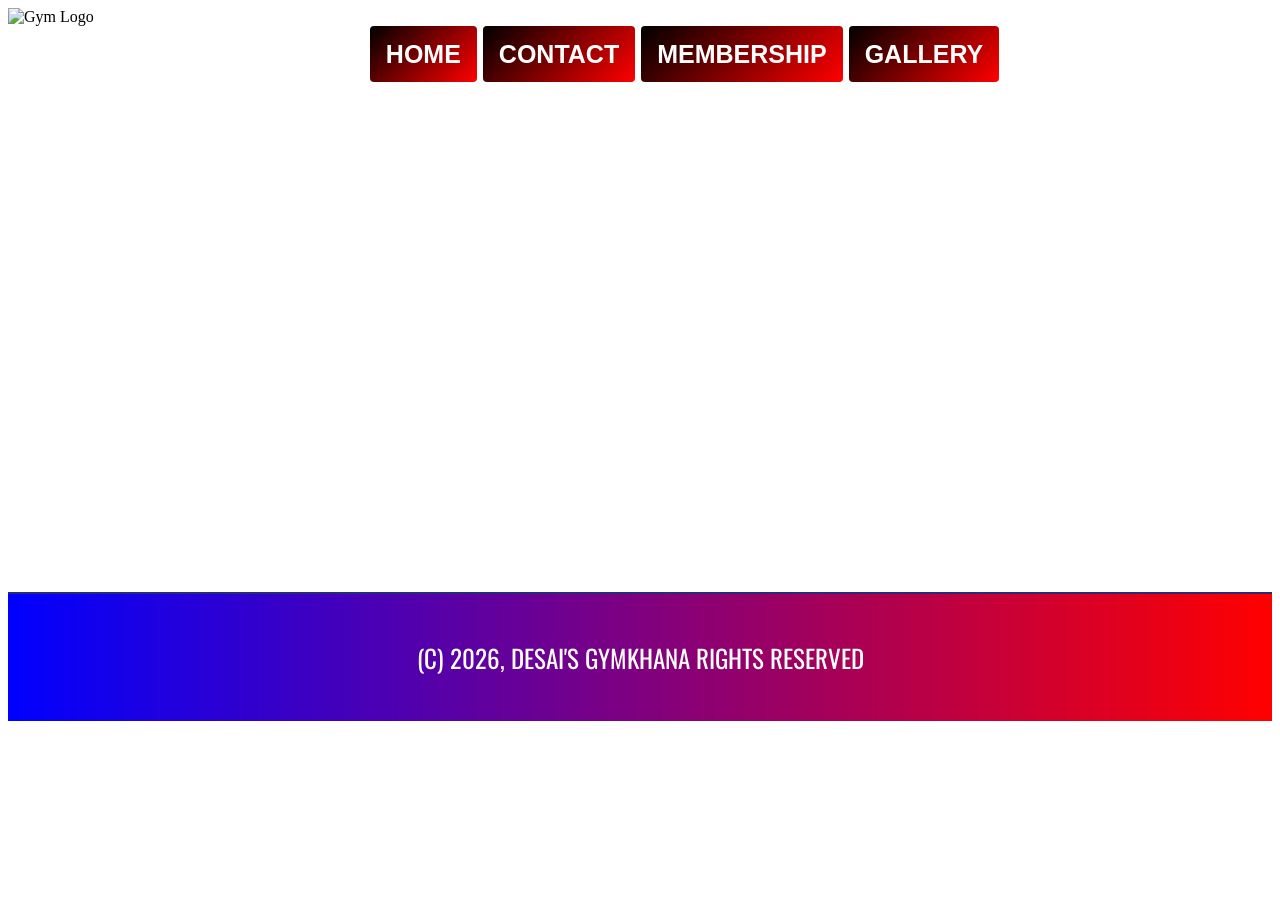
==== index.html @ 45262e47 "Some trialling and testing for the home page" ====
<!DOCTYPE html>
<!--language used within the website-->
<!--website is for those who can primarily speak english-->
<html lang='en'>
    <head>
        <title>HOME Page</title> <!--webpage title-->
        <link rel="stylesheet" href="CSS/stylistic.css">
        <link rel="preconnect" href="https://fonts.googleapis.com">
        <link rel="preconnect" href="https://fonts.gstatic.com" crossorigin>
        <link href="https://fonts.googleapis.com/css2?family=Oswald:wght@200..700&display=swap" rel="stylesheet">
        <!--embedded code link for the web pages main font: Oswald-->
        <!--taken from google fonts-->
    </head>
    <!--body starts here-->
    <body id="homepage">
    
        <header>
            <img id="gymlogo" src="images/gymlogo2.png" alt="Gym Logo">
            <!--The main company/website logo, only to be displayed on the home page-->
             <!--The header links of the website, will be displayed on top center of the website-->
            <nav id="headerlinks">
                <ul class="nav-li">
                    <li><strong><a href="index.html">HOME</a></strong></li>
                    <li><strong><a href="contact.html">CONTACT </a></strong></li>
                    <li><strong><a href="membership.html">MEMBERSHIP</a></strong></li>
                    <li><strong><a href="gallery.html">GALLERY</a></strong></li>
                </ul>
            </nav>
         </header>

        <h1><strong>WELCOME TO OUR GYMKHANA</strong></h1>
        <!--header to welcome the user in on working -->

            <h2 id="h2paragraph">"Nothing Is Real If You Don't Believe In Who You Are" - Rocky Balboa</h2>
        <!--This description will be used to entice the user to go through the website.-->

        <footer>
            <p>(C) 2026, DESAI'S GYMKHANA RIGHTS RESERVED</p>
        </footer>
        <!--Here is where the relevant implication of intellectual property will be relevant-->
    </body>
</html> 
    <!--this signals the end of the html programme-->
---- CSS/stylistic.css ----
#homepage{
    background-image: url('../images/pexels-cottonbro-7690454.jpg');
    background-size: cover;
    background-position: center;
    background-repeat: no-repeat;
    background-attachment: fixed;}

footer{
    width: 100%;
    margin: 0;
    background: linear-gradient(to right, #0000ff, #ff0000);
    font-family: 'Oswald', sans-serif;
    border-top: 2px solid #272c76;
    color: white;
    font-size: 25px;
    padding: 20px 0;
    text-align: center;}

#gymlogo{
    width: 400px; 
    height: auto;}

#headerlinks{
    color: white;
    float: right;
    font-family: 'Oswald', sans-serif;
    font-size: 25px;
    padding-left: 20px;
    padding-right: 20px; 
    text-align: center;
    margin-right: 20%}

nav li a{
    color: white;
    font-family: sans-serif;
    padding: 14px 16px;
    text-decoration: none;
    background: linear-gradient(135deg, #000000, #ff0000); 
    border-radius: 4px;}
    
nav li {
    display:inline-block;}

.nav-li a:hover{
    background: white;
    background-clip: text;
    -webkit-background-clip: text;
    -webkit-text-fill-color: transparent;
    color: transparent;
    text-decoration: underline}

h1{ 
    color:white;
    font-family: 'Oswald', sans-serif;
    font-size: 60px;
    margin-bottom: 70px;
    text-align: center;}

#h2paragraph{
    color: white;
    font-family: 'Oswald', sanserif;
    font-size: 50px;
    margin-top: 200px;
    margin-bottom: auto;
    text-align: center;}

#membershippage{
  margin: 0;
  min-height: 100vh;
  background: linear-gradient(
    135deg, #111a2e 0%,#2c4366 25%, #aa192d 60%, #f4a88f 100%);
  background-attachment: fixed;}

#gallerypage{
  margin: 0;
  min-height: 100vh;
  background: linear-gradient(
    135deg, #111a2e 0%,#2c4366 25%, #aa192d 60%, #f4a88f 100% );
  background-attachment: fixed;}

#contactpage{
  background-attachment: fixed; /* so that the wallpaper is covering the entire screen */
  background: linear-gradient(135deg, #111a2e 0%,#2c4366 25%, #aa192d 60%, #f4a88f 100% );
  margin: 0;
  min-height: 100vh; /* so that the color gradient doesn't get cut off or repeat itself*/}

#galleryheader{
    color: white;
    font-family:'Oswald', sans-serif;
    font-size: 50px;
    text-align: right;}

#gallery_photos{
    color: white;
    font-size: 40px;
    margin-left: 10px;
    margin-right: 10px;
    padding-top: 20px;
    text-align: center;}

.gallery-thumb {
    width: 250px;       
    height: 200px;      
    object-fit: cover;  
    border-radius: 10px; 
    cursor: pointer;
    transition: transform 0.2s ease;}

.gallery-thumb:hover {
    transform: scale(1.03)}

.contactheader1{
    color: white;
    font-family: 'Oswald'sans-serif;
    margin-bottom: 50px;
}
.contactheader2{
    color: white;
    font-family: 'Oswald'sans-serif;
    margin-bottom: 50px;
}
.contact-paragraph{
    color: white;  
    text-align: center;
    font-family: 'Oswald', sans-serif;
    font-weight: lighter;
    font-size: 30px;
}
.contact-paragraph2{
    color: white;
    font-family: 'Oswald', sans-serif;
    font-weight: lighter;
    font-size: 30px;
    margin-top: 30px;
    text-align: center;
}
.contact-paragraph3{
    color: white;
    font-family: 'Oswald', sans-serif serif;
    font-size: 30px;
    margin-top: 30px;
    text-align: center;
}
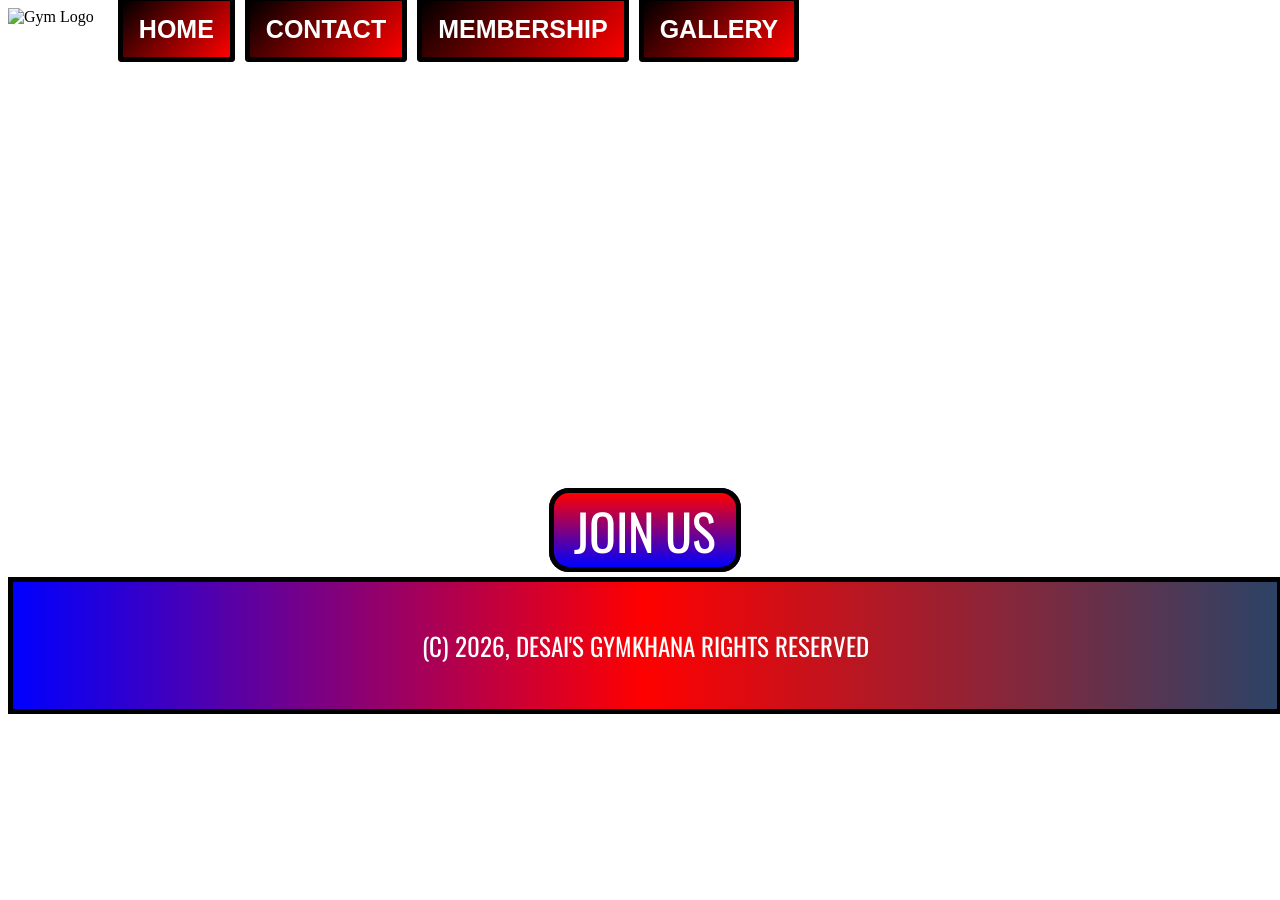
==== commit fe7e6e8b: "TESTIGN AND TRIALLING" ====
--- a/index.html
+++ b/index.html
@@ -34,6 +34,12 @@
             <h2 id="h2paragraph">"Nothing Is Real If You Don't Believe In Who You Are" - Rocky Balboa</h2>
         <!--This description will be used to entice the user to go through the website.-->
 
+        
+        <div id="contactlink">
+            <a href="https://docs.google.com/forms/d/e/1FAIpQLSfIaT9CjADHG_aiAExO3jBAOUi5Ly9XxLI6PgAB2r7ZdiwZIg/viewform" class="membership">JOIN US</a>
+        </div>
+        <!--contact link for the user if they would like to join the gym-->
+        <!--the link will send the user to the google form to sign up to the gym-->
         <footer>
             <p>(C) 2026, DESAI'S GYMKHANA RIGHTS RESERVED</p>
         </footer>
--- a/CSS/stylistic.css
+++ b/CSS/stylistic.css
@@ -8,13 +8,14 @@
 footer{
     width: 100%;
     margin: 0;
-    background: linear-gradient(to right, #0000ff, #ff0000);
+    background: linear-gradient(to right, #0000ff, #ff0000,#2c4366);
     font-family: 'Oswald', sans-serif;
     border-top: 2px solid #272c76;
     color: white;
     font-size: 25px;
     padding: 20px 0;
-    text-align: center;}
+    text-align: center;
+    border: 5px, solid, black}
 
 #gymlogo{
     width: 400px; 
@@ -25,8 +26,8 @@
     float: right;
     font-family: 'Oswald', sans-serif;
     font-size: 25px;
-    padding-left: 20px;
-    padding-right: 20px; 
+    padding-left: 40px;
+    padding-right: 40px; 
     text-align: center;
     margin-right: 20%}
 
@@ -36,7 +37,17 @@
     padding: 14px 16px;
     text-decoration: none;
     background: linear-gradient(135deg, #000000, #ff0000); 
-    border-radius: 4px;}
+    border-radius: 4px;
+    border: 5px, solid, black;
+    position: relative;
+    right: 180px}
+
+nav ul {
+    display: flex;
+    gap: 10px; 
+    list-style: none;
+    padding: 0;
+    margin: 0;}
     
 nav li {
     display:inline-block;}
@@ -49,6 +60,7 @@
     color: transparent;
     text-decoration: underline}
 
+
 h1{ 
     color:white;
     font-family: 'Oswald', sans-serif;
@@ -58,7 +70,7 @@
 
 #h2paragraph{
     color: white;
-    font-family: 'Oswald', sanserif;
+    font-family: 'Oswald', sans-serif;
     font-size: 50px;
     margin-top: 200px;
     margin-bottom: auto;
@@ -85,10 +97,14 @@
   min-height: 100vh; /* so that the color gradient doesn't get cut off or repeat itself*/}
 
 #galleryheader{
+    display: block;
+    clear: both;
+    width: 100%;
     color: white;
-    font-family:'Oswald', sans-serif;
-    font-size: 50px;
-    text-align: right;}
+    font-family: 'Oswald',sans-serif;
+    margin-top: 80px;
+    margin-bottom: 80px;
+    text-align: center;}
 
 #gallery_photos{
     color: white;
@@ -96,37 +112,29 @@
     margin-left: 10px;
     margin-right: 10px;
     padding-top: 20px;
-    text-align: center;}
+    text-align: center;
+}
 
 .gallery-thumb {
     width: 250px;       
     height: 200px;      
     object-fit: cover;  
     border-radius: 10px; 
+    border: 10px solid, black;
     cursor: pointer;
     transition: transform 0.2s ease;}
 
 .gallery-thumb:hover {
     transform: scale(1.03)}
 
-.contactheader1{
+.contactheader{
+    font-size: 80px;
     color: white;
-    font-family: 'Oswald'sans-serif;
-    margin-bottom: 50px;
-}
-.contactheader2{
-    color: white;
-    font-family: 'Oswald'sans-serif;
-    margin-bottom: 50px;
+    font-family: 'Oswald',sans-serif;
+    margin-bottom: 40px;
+    text-align: center;
 }
 .contact-paragraph{
-    color: white;  
-    text-align: center;
-    font-family: 'Oswald', sans-serif;
-    font-weight: lighter;
-    font-size: 30px;
-}
-.contact-paragraph2{
     color: white;
     font-family: 'Oswald', sans-serif;
     font-weight: lighter;
@@ -134,10 +142,26 @@
     margin-top: 30px;
     text-align: center;
 }
-.contact-paragraph3{
+
+#contactlink{
+    margin-right: 30px;
+    text-align: center;
+    text-decoration: none;
+}
+.membership{
+    border: 5px black solid;
+    background: linear-gradient(red, blue);
+    border-radius: 20px;
+    position: relative;
+    bottom: 10px;
+    left: 20px;
     color: white;
-    font-family: 'Oswald', sans-serif serif;
-    font-size: 30px;
-    margin-top: 30px;
-    text-align: center;
+    font-size: 50px;
+    padding-left: 20px;
+    padding-right: 20px;
+    text-decoration: none;
+    font-family: 'Oswald', sans-serif;
+}
+.membership:hover{
+    text-decoration: underline;
 }
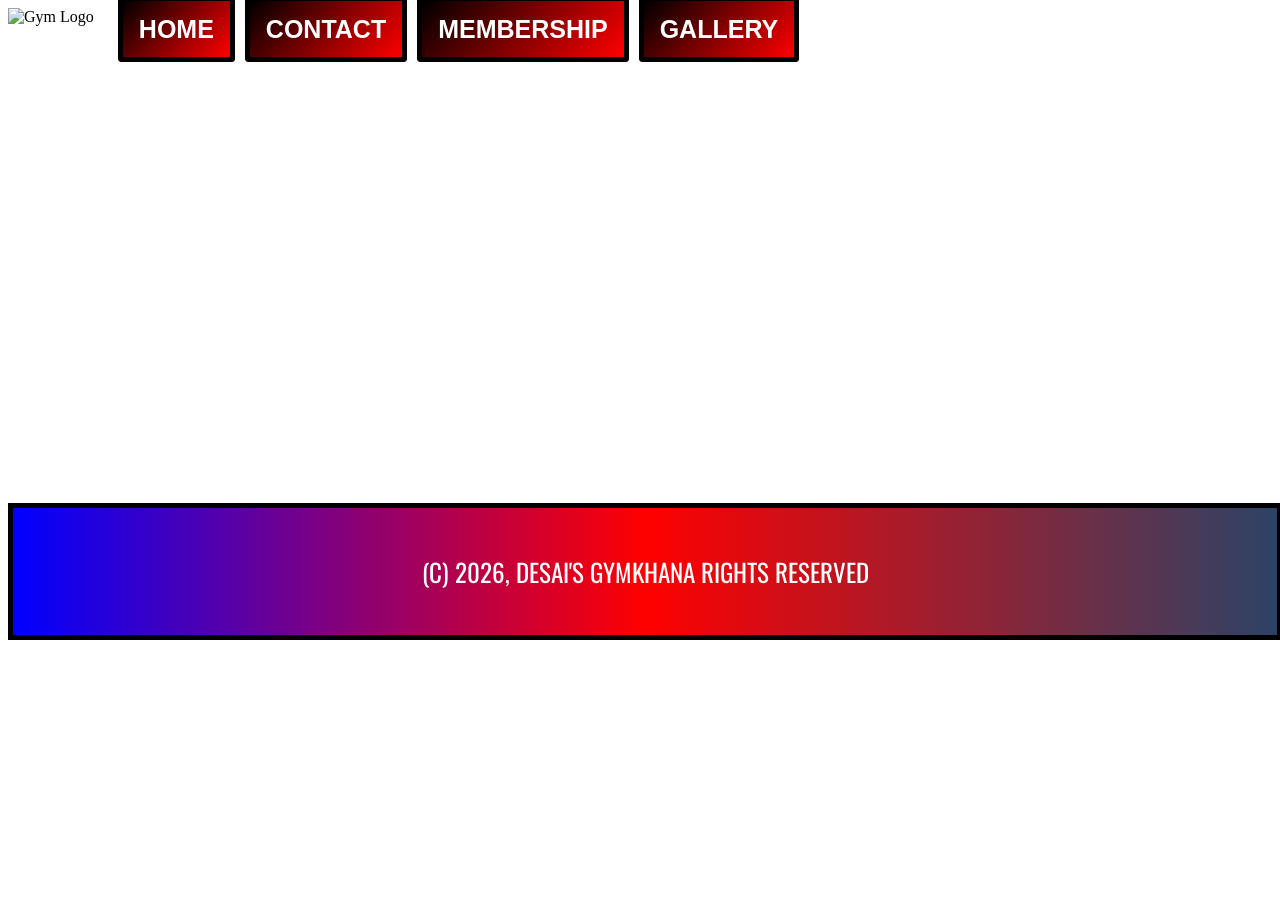
==== commit 54edaba9: "Testing and Trialing" ====
--- a/index.html
+++ b/index.html
@@ -34,10 +34,6 @@
             <h2 id="h2paragraph">"Nothing Is Real If You Don't Believe In Who You Are" - Rocky Balboa</h2>
         <!--This description will be used to entice the user to go through the website.-->
 
-        
-        <div id="contactlink">
-            <a href="https://docs.google.com/forms/d/e/1FAIpQLSfIaT9CjADHG_aiAExO3jBAOUi5Ly9XxLI6PgAB2r7ZdiwZIg/viewform" class="membership">JOIN US</a>
-        </div>
         <!--contact link for the user if they would like to join the gym-->
         <!--the link will send the user to the google form to sign up to the gym-->
         <footer>
--- a/CSS/stylistic.css
+++ b/CSS/stylistic.css
@@ -15,7 +15,8 @@
     font-size: 25px;
     padding: 20px 0;
     text-align: center;
-    border: 5px, solid, black}
+    border: 5px, solid, black;
+}
 
 #gymlogo{
     width: 400px; 
@@ -120,7 +121,7 @@
     height: 200px;      
     object-fit: cover;  
     border-radius: 10px; 
-    border: 10px solid, black;
+    border: 15px solid, blueviolet;
     cursor: pointer;
     transition: transform 0.2s ease;}
 
@@ -128,6 +129,9 @@
     transform: scale(1.03)}
 
 .contactheader{
+    display: block;
+    clear: both;
+    width: 100%;
     font-size: 80px;
     color: white;
     font-family: 'Oswald',sans-serif;
@@ -152,11 +156,10 @@
     border: 5px black solid;
     background: linear-gradient(red, blue);
     border-radius: 20px;
-    position: relative;
-    bottom: 10px;
-    left: 20px;
-    color: white;
-    font-size: 50px;
+    display: inline-block;
+    margin: 20px; 
+    color: white;
+    font-size: 100px;
     padding-left: 20px;
     padding-right: 20px;
     text-decoration: none;
@@ -164,4 +167,89 @@
 }
 .membership:hover{
     text-decoration: underline;
-}+}
+
+.galleryparagraph{
+    color: white;
+    font-family: 'Oswald', sans-serif;
+    font-weight: lighter;
+    font-size: 30px;
+    margin-top: 30px;
+    text-align: center;
+}
+.membershipheader{
+    display: block;
+    clear: both;
+    width: 100%;
+    font-size: 80px;
+    color: white;
+    font-family: 'Oswald',sans-serif;
+    margin-bottom: 40px;
+    text-align: center;
+}
+.membership-paragraph{
+    color: white;
+    font-family: 'Oswald', sans-serif;
+    font-weight: lighter;
+    font-size: 30px;
+    margin-top: 30px;
+    text-align: center;
+}
+
+.advancedheader{
+    border: 5px, solid, black;
+    font-size: 35px;
+    color: white;
+    font-family:'Oswald',sans-serif;
+    margin-bottom: 40px;
+    padding-left: 15px;
+    text-align: right;
+}
+.advanced-paragraph{
+    color: white;
+    font-family: 'Oswald',sans-serif;
+    font-weight: lighter;
+    font-size: 25px;
+    margin-top: 30px;
+    padding-left: 25px;
+    text-align:right;
+}
+.beginnerheader{
+    border: 5px, solid, white;
+    font-size: 35px;
+    color: white;
+    font-family:'Oswald',sans-serif;
+    margin-bottom: 40px;
+    padding-left: 15px;
+    text-align: left;
+}
+.beginner-paragraph{
+    color: white;
+    font-family: 'Oswald',sans-serif;
+    font-weight: lighter;
+    font-size: 25px;
+    margin-top: 30px;
+    padding-left: 25px;
+    text-align:left;
+}
+.intermediateheader{
+    border: 5px, solid, white;
+    font-size: 35px;
+    color: white;
+    font-family:'Oswald',sans-serif;
+    margin-bottom: 40px;
+    padding-left: 15px;
+    text-align: center;
+}
+.intermediate-paragraph{
+    color: white;
+    font-family: 'Oswald',sans-serif;
+    font-weight: lighter;
+    font-size: 25px;
+    margin-top: 30px;
+    padding-left: 25px;
+    text-align:center;
+}
+figcaption{
+    font-size: 10;
+}
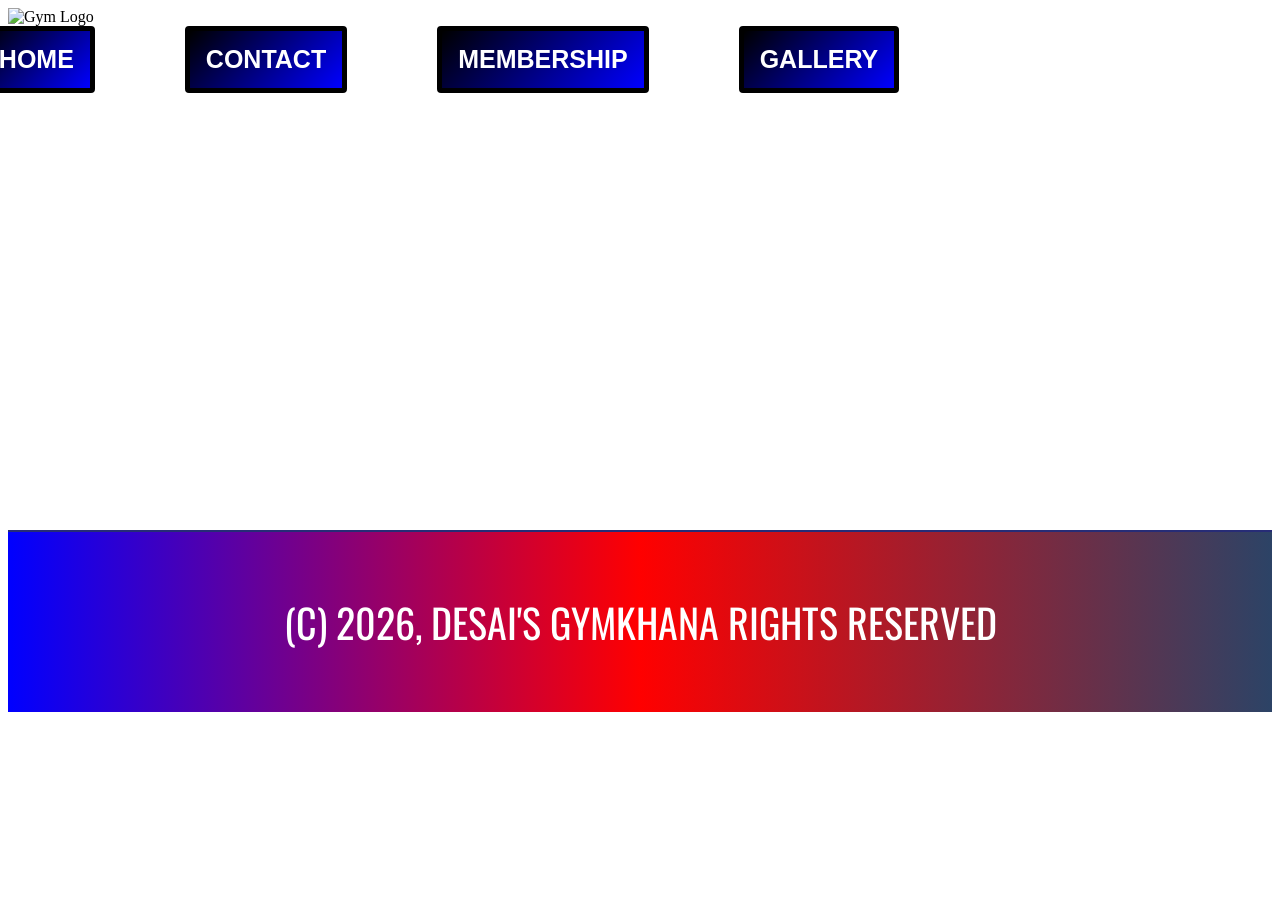
==== commit 0ae2b1f9: "Testing and Syntax check" ====
--- a/index.html
+++ b/index.html
@@ -1,10 +1,11 @@
 <!DOCTYPE html>
 <!--language used within the website-->
-<!--website is for those who can primarily speak english-->
 <html lang='en'>
     <head>
+        <meta charset="UTF-8">
+        <meta name="Home Page" content="Home page">
         <title>HOME Page</title> <!--webpage title-->
-        <link rel="stylesheet" href="CSS/stylistic.css">
+        <link rel="stylesheet" href="CSS/stylistic.css"> <!--links to my CSS file-->
         <link rel="preconnect" href="https://fonts.googleapis.com">
         <link rel="preconnect" href="https://fonts.gstatic.com" crossorigin>
         <link href="https://fonts.googleapis.com/css2?family=Oswald:wght@200..700&display=swap" rel="stylesheet">
@@ -12,13 +13,14 @@
         <!--taken from google fonts-->
     </head>
     <!--body starts here-->
-    <body id="homepage">
+    <body id="home-page">
     
+        <!--Header starts here-->
         <header>
-            <img id="gymlogo" src="images/gymlogo2.png" alt="Gym Logo">
+            <img id="gym-logo" src="images/gymlogo2.png" alt="Gym Logo">
             <!--The main company/website logo, only to be displayed on the home page-->
              <!--The header links of the website, will be displayed on top center of the website-->
-            <nav id="headerlinks">
+            <nav id="header-links">
                 <ul class="nav-li">
                     <li><strong><a href="index.html">HOME</a></strong></li>
                     <li><strong><a href="contact.html">CONTACT </a></strong></li>
@@ -27,12 +29,13 @@
                 </ul>
             </nav>
          </header>
+         <!--Header ends here-->
 
         <h1><strong>WELCOME TO OUR GYMKHANA</strong></h1>
         <!--header to welcome the user in on working -->
 
             <h2 id="h2paragraph">"Nothing Is Real If You Don't Believe In Who You Are" - Rocky Balboa</h2>
-        <!--This description will be used to entice the user to go through the website.-->
+        <!--Quote used to convince user to join the gym-->
 
         <!--contact link for the user if they would like to join the gym-->
         <!--the link will send the user to the google form to sign up to the gym-->
--- a/CSS/stylistic.css
+++ b/CSS/stylistic.css
@@ -1,111 +1,33 @@
-#homepage{
-    background-image: url('../images/pexels-cottonbro-7690454.jpg');
-    background-size: cover;
-    background-position: center;
-    background-repeat: no-repeat;
-    background-attachment: fixed;}
-
-footer{
-    width: 100%;
-    margin: 0;
-    background: linear-gradient(to right, #0000ff, #ff0000,#2c4366);
-    font-family: 'Oswald', sans-serif;
-    border-top: 2px solid #272c76;
-    color: white;
-    font-size: 25px;
-    padding: 20px 0;
-    text-align: center;
-    border: 5px, solid, black;
-}
-
-#gymlogo{
-    width: 400px; 
-    height: auto;}
-
-#headerlinks{
-    color: white;
-    float: right;
-    font-family: 'Oswald', sans-serif;
-    font-size: 25px;
-    padding-left: 40px;
-    padding-right: 40px; 
-    text-align: center;
-    margin-right: 20%}
-
-nav li a{
-    color: white;
-    font-family: sans-serif;
-    padding: 14px 16px;
-    text-decoration: none;
-    background: linear-gradient(135deg, #000000, #ff0000); 
-    border-radius: 4px;
-    border: 5px, solid, black;
-    position: relative;
-    right: 180px}
-
-nav ul {
-    display: flex;
-    gap: 10px; 
-    list-style: none;
-    padding: 0;
-    margin: 0;}
-    
-nav li {
-    display:inline-block;}
-
-.nav-li a:hover{
-    background: white;
-    background-clip: text;
-    -webkit-background-clip: text;
-    -webkit-text-fill-color: transparent;
-    color: transparent;
-    text-decoration: underline}
-
-
-h1{ 
-    color:white;
-    font-family: 'Oswald', sans-serif;
-    font-size: 60px;
-    margin-bottom: 70px;
-    text-align: center;}
-
-#h2paragraph{
-    color: white;
-    font-family: 'Oswald', sans-serif;
-    font-size: 50px;
-    margin-top: 200px;
-    margin-bottom: auto;
-    text-align: center;}
-
-#membershippage{
-  margin: 0;
-  min-height: 100vh;
-  background: linear-gradient(
-    135deg, #111a2e 0%,#2c4366 25%, #aa192d 60%, #f4a88f 100%);
-  background-attachment: fixed;}
-
-#gallerypage{
-  margin: 0;
-  min-height: 100vh;
-  background: linear-gradient(
-    135deg, #111a2e 0%,#2c4366 25%, #aa192d 60%, #f4a88f 100% );
-  background-attachment: fixed;}
-
-#contactpage{
-  background-attachment: fixed; /* so that the wallpaper is covering the entire screen */
-  background: linear-gradient(135deg, #111a2e 0%,#2c4366 25%, #aa192d 60%, #f4a88f 100% );
-  margin: 0;
-  min-height: 100vh; /* so that the color gradient doesn't get cut off or repeat itself*/}
-
-#galleryheader{
+/* css file */
+/* Its in ordered alphabetically (from classes to ids) */
+/* classes start here*/
+#contact-link{
+    margin-right: 30px;
+    text-align: center;
+    text-decoration: none}
+
+#contact-page{
+    background: linear-gradient(135deg, #111a2e 0%, #2c4366 25%, #aa192d 60%, #f4a88f 100%);
+    background-attachment: fixed;
+    margin: 0;
+    min-height: 100vh}
+
+#gallery-header{
+    clear: both;
+    color: white;
     display: block;
-    clear: both;
-    width: 100%;
-    color: white;
-    font-family: 'Oswald',sans-serif;
+    font-family: 'Oswald', sans-serif;
+    margin-bottom: 80px;
     margin-top: 80px;
-    margin-bottom: 80px;
-    text-align: center;}
+    font-size: 80px;
+    text-align: center;
+    }
+
+#gallery-page{
+    background: linear-gradient(135deg, #111a2e 0%, #2c4366 25%, #aa192d 60%, #f4a88f 100%);
+    background-attachment: fixed;
+    margin: 0;
+    min-height: 100vh}
 
 #gallery_photos{
     color: white;
@@ -113,143 +35,236 @@
     margin-left: 10px;
     margin-right: 10px;
     padding-top: 20px;
-    text-align: center;
-}
+    text-align: center}
+
+#gym-logo{
+    height: auto;
+    width: 400px}
+
+#h2paragraph{
+    color: white;
+    font-family: 'Oswald', sans-serif;
+    font-size: 50px;
+    margin-bottom: auto;
+    margin-top: 200px;
+    text-align: center}
+
+#header-links{
+    color: white;
+    float: right;
+    font-family: 'Oswald', sans-serif;
+    font-size: 25px;
+    margin-right: 20%;
+    padding-left: 40px;
+    padding-right: 40px;
+    text-align: center}
+
+#home-page{
+    background-attachment: fixed;
+    background-image: url('../images/pexels-cottonbro-7690454.jpg');
+    background-position: center;
+    background-repeat: no-repeat;
+    background-size: cover}
+
+#membership-page{
+    background: linear-gradient(135deg, #111a2e 0%, #2c4366 25%, #aa192d 60%, #f4a88f 100%);
+    background-attachment: fixed;
+    margin: 0;
+    min-height: 100vh}
+
+/* ids start here*/
+
+.advanced-header {
+    border: 10px solid blue;
+    border-radius: 20px;
+    color: white;
+    font-family: 'Oswald', sans-serif;
+    font-size: 35px;
+    margin-bottom: 40px;
+    padding-right: 25px;
+    text-align: center}
+
+.advanced-paragraph{
+    border: 10px solid blue;
+    border-radius: 5px;
+    color: white;
+    font-family: 'Oswald', sans-serif;
+    font-size: 25px;
+    margin-top: 30px;
+    padding-right: 20px;
+    text-align: center}
+
+.beginner-header {
+    border: 10px solid blue;
+    border-radius: 20px;
+    color: white;
+    font-family: 'Oswald', sans-serif;
+    font-size: 35px;
+    margin-bottom: 40px;
+    padding-left: 15px;
+    text-align: center}
+
+.beginner-paragraph {
+    border: 10px solid blue;
+    border-radius: 5px;
+    color: white;
+    font-family: 'Oswald', sans-serif;
+    font-size: 25px;
+    margin-top: 30px;
+    padding-left: 25px;
+    text-align: center}
+
+.contact-header{
+    border-radius: 20px;
+    clear: both;
+    color: white;
+    display: block;
+    font-family: 'Oswald', sans-serif;
+    font-size: 80px;
+    margin-bottom: 40px;
+    text-align: center;
+    width: 100%}
+
+.contact-paragraph{
+    color: white;
+    border: solid 10px blue;
+    border-radius: 20px;
+    font-family: 'Oswald', sans-serif;
+    font-size: 30px;
+    margin-top: 30px;
+    text-align: center}
+
+.gallery-paragraph{
+    color: white;
+    font-family: 'Oswald', sans-serif;
+    font-size: 50px;
+    font-weight: lighter;
+    margin-top: 30px;
+    text-align: center}
 
 .gallery-thumb {
-    width: 250px;       
-    height: 200px;      
-    object-fit: cover;  
-    border-radius: 10px; 
-    border: 15px solid, blueviolet;
+    border: 15px solid blue;
+    border-radius: 10px;
     cursor: pointer;
-    transition: transform 0.2s ease;}
+    height: 200px;
+    object-fit: cover;
+    transition: transform 0.2s ease; /* transition property for smoother effects*/
+    width: 250px}
 
 .gallery-thumb:hover {
-    transform: scale(1.03)}
-
-.contactheader{
-    display: block;
-    clear: both;
-    width: 100%;
-    font-size: 80px;
-    color: white;
-    font-family: 'Oswald',sans-serif;
-    margin-bottom: 40px;
-    text-align: center;
-}
-.contact-paragraph{
-    color: white;
-    font-family: 'Oswald', sans-serif;
-    font-weight: lighter;
-    font-size: 30px;
-    margin-top: 30px;
-    text-align: center;
-}
-
-#contactlink{
-    margin-right: 30px;
-    text-align: center;
-    text-decoration: none;
-}
-.membership{
-    border: 5px black solid;
+    transform: scale(1.03)} /* allows for "effect" when image is hovered over*/
+
+h1{color: white;
+    font-family: 'Oswald', sans-serif;
+    font-size: 60px;
+    margin-bottom: 70px;
+    text-align: center}
+
+.intermediate-header {
+    border: 10px solid blue;
+    border-radius: 20px;
+    color: white;
+    font-family: 'Oswald', sans-serif;
+    font-size: 35px;
+    margin-bottom: 40px;
+    padding-left: 15px;
+    text-align: center}
+
+.intermediate-paragraph {
+    border: 10px solid blue;
+    border-radius: 10px;
+    color: white;
+    font-family: 'Oswald', sans-serif;
+    font-size: 25px;
+    margin-top: 30px;
+    padding-left: 25px;
+    text-align: center}
+
+.membership {
     background: linear-gradient(red, blue);
-    border-radius: 20px;
-    display: inline-block;
-    margin: 20px; 
-    color: white;
-    font-size: 100px;
+    border: 10px solid black;
+    border-radius: 20px;
+    color: white; /* color pops out on screen*/
+    display: inline-block; /* centers the button in the middle*/
+    font-family: 'Oswald', sans-serif; /* consistancy with website fonts*/
+    font-size: 100px; /* so that its large and pops out to the user*/
+    left: 20px;
+    margin: 20px;
     padding-left: 20px;
     padding-right: 20px;
+    position: relative;
+    text-align: center;
     text-decoration: none;
-    font-family: 'Oswald', sans-serif;
-}
+    cursor: pointer /* done to improve usability*/}
+
 .membership:hover{
-    text-decoration: underline;
-}
-
-.galleryparagraph{
-    color: white;
-    font-family: 'Oswald', sans-serif;
+    text-decoration: underline}
+
+.membership-card{
+    border-radius: 4px; /* makes the box rounded*/
+    flex: 1}
+
+.membership-flex {
+    display: flex;
+    gap: 30px;
+    justify-content: space-between;
+    padding: 0 40px}
+
+.membership-paragraph {
+    color: white;
+    font-family: 'Oswald', sans-serif;
+    font-size: 30px;
     font-weight: lighter;
-    font-size: 30px;
-    margin-top: 30px;
-    text-align: center;
-}
-.membershipheader{
+    margin-top: 30px;
+    text-align: center}
+
+.membership-header {
+    clear: both;
+    color: white;
     display: block;
-    clear: both;
-    width: 100%;
+    font-family: 'Oswald', sans-serif;
     font-size: 80px;
-    color: white;
-    font-family: 'Oswald',sans-serif;
-    margin-bottom: 40px;
-    text-align: center;
-}
-.membership-paragraph{
-    color: white;
-    font-family: 'Oswald', sans-serif;
-    font-weight: lighter;
-    font-size: 30px;
-    margin-top: 30px;
-    text-align: center;
-}
-
-.advancedheader{
-    border: 5px, solid, black;
-    font-size: 35px;
-    color: white;
-    font-family:'Oswald',sans-serif;
-    margin-bottom: 40px;
-    padding-left: 15px;
-    text-align: right;
-}
-.advanced-paragraph{
-    color: white;
-    font-family: 'Oswald',sans-serif;
-    font-weight: lighter;
-    font-size: 25px;
-    margin-top: 30px;
-    padding-left: 25px;
-    text-align:right;
-}
-.beginnerheader{
-    border: 5px, solid, white;
-    font-size: 35px;
-    color: white;
-    font-family:'Oswald',sans-serif;
-    margin-bottom: 40px;
-    padding-left: 15px;
-    text-align: left;
-}
-.beginner-paragraph{
-    color: white;
-    font-family: 'Oswald',sans-serif;
-    font-weight: lighter;
-    font-size: 25px;
-    margin-top: 30px;
-    padding-left: 25px;
-    text-align:left;
-}
-.intermediateheader{
-    border: 5px, solid, white;
-    font-size: 35px;
-    color: white;
-    font-family:'Oswald',sans-serif;
-    margin-bottom: 40px;
-    padding-left: 15px;
-    text-align: center;
-}
-.intermediate-paragraph{
-    color: white;
-    font-family: 'Oswald',sans-serif;
-    font-weight: lighter;
-    font-size: 25px;
-    margin-top: 30px;
-    padding-left: 25px;
-    text-align:center;
-}
-figcaption{
-    font-size: 10;
-}
+    margin-bottom: 40px;
+    text-align: center;
+    width: 100%}
+
+nav li {
+    display: inline-block}
+
+nav li a {
+    background: linear-gradient(135deg, #000000, blue);
+    border: 5px solid black;
+    border-radius: 4px;
+    color: white;
+    display: inline-block;
+    font-family: sans-serif;
+    margin-right: 80px;
+    padding: 14px 16px;
+    text-align: center;
+    text-decoration: none}
+
+nav ul {
+    display: flex;
+    gap: 10px;
+    list-style: none;
+    margin: 0;
+    padding: 0}
+
+.nav-li a:hover {
+    -webkit-background-clip: text;
+    -webkit-text-fill-color: transparent;
+    background: white;
+    background-clip: text;
+    color: transparent;
+    text-decoration: underline}
+
+footer{
+    background: linear-gradient(to right, #0000ff, #ff0000, #2c4366);
+    border-top: 2px solid #272c76;
+    color: white;
+    font-family: 'Oswald', sans-serif;
+    font-size: 40px;
+    margin: 0;
+    padding: 20px 0;
+    text-align: center;
+    width: 100%}
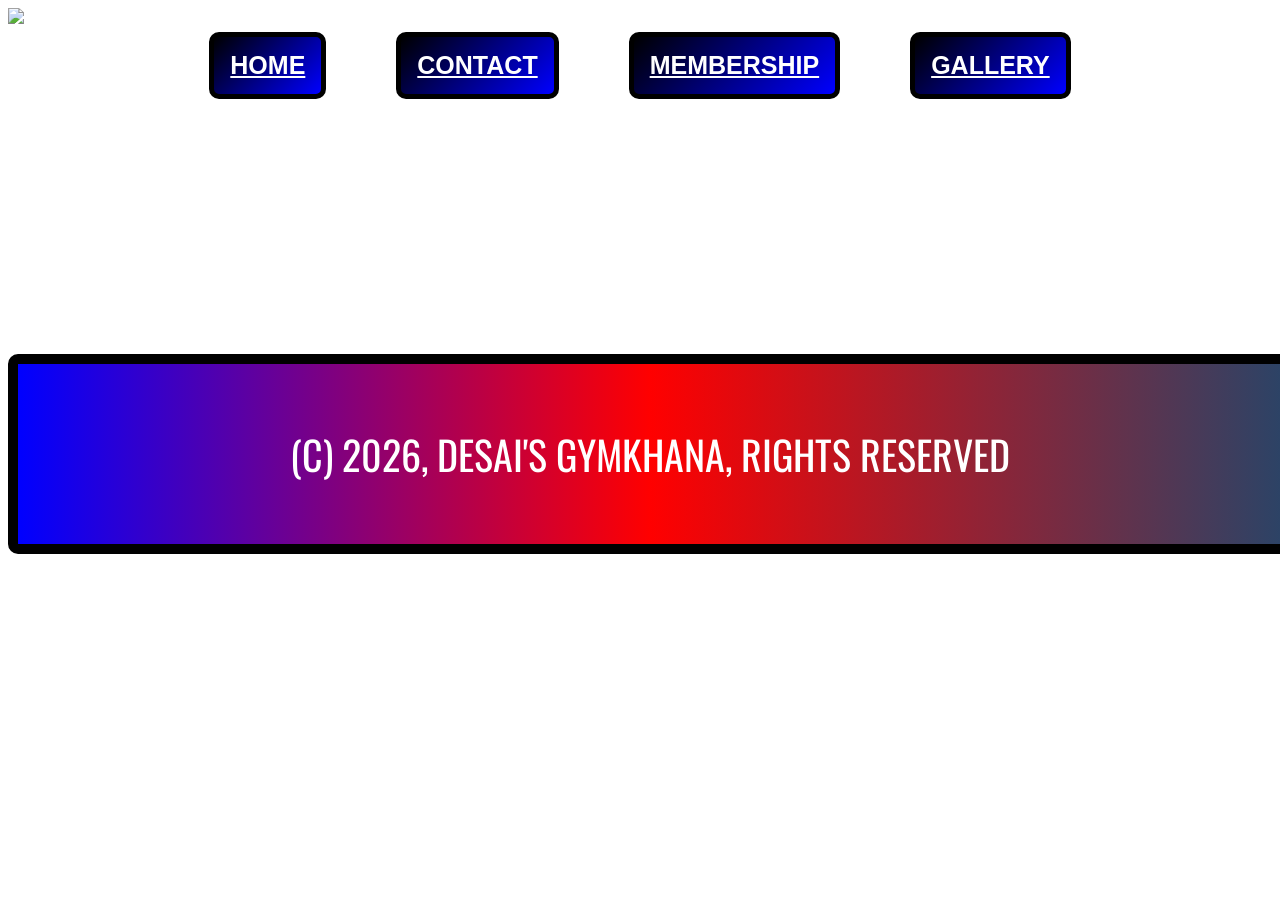
==== commit 2bc7da35: "Submission" ====
--- a/index.html
+++ b/index.html
@@ -31,16 +31,16 @@
          </header>
          <!--Header ends here-->
 
-        <h1><strong>WELCOME TO OUR GYMKHANA</strong></h1>
+        <h1><strong>WELCOME TO OUR GYMKHANA!!</strong></h1>
         <!--header to welcome the user in on working -->
 
-            <h2 id="h2paragraph">"Nothing Is Real If You Don't Believe In Who You Are" - Rocky Balboa</h2>
+        <h2 id="h2paragraph">"Nothing Is Real If You Don't Believe In Who You Are" - Rocky Balboa</h2>
         <!--Quote used to convince user to join the gym-->
 
         <!--contact link for the user if they would like to join the gym-->
         <!--the link will send the user to the google form to sign up to the gym-->
         <footer>
-            <p>(C) 2026, DESAI'S GYMKHANA RIGHTS RESERVED</p>
+            <p>(C) 2026, DESAI'S GYMKHANA, RIGHTS RESERVED</p>
         </footer>
         <!--Here is where the relevant implication of intellectual property will be relevant-->
     </body>
--- a/CSS/stylistic.css
+++ b/CSS/stylistic.css
@@ -1,94 +1,66 @@
 /* css file */
 /* Its in ordered alphabetically (from classes to ids) */
-/* classes start here*/
-#contact-link{
+/* id's start here*/
+#contact-link {
     margin-right: 30px;
     text-align: center;
     text-decoration: none}
 
-#contact-page{
-    background: linear-gradient(135deg, #111a2e 0%, #2c4366 25%, #aa192d 60%, #f4a88f 100%);
+/* rmeoving repetitive code, backgorund color for all 3 pages*/
+#contact-page, #gallery-page, #membership-page {
+    background: linear-gradient(135deg, #111a2e 0%,
+     #2c4366 25%, #aa192d 60%, #f4a88f 100%);
     background-attachment: fixed;
     margin: 0;
     min-height: 100vh}
 
-#gallery-header{
-    clear: both;
-    color: white;
-    display: block;
-    font-family: 'Oswald', sans-serif;
-    margin-bottom: 80px;
-    margin-top: 80px;
-    font-size: 80px;
-    text-align: center;
-    }
-
-#gallery-page{
-    background: linear-gradient(135deg, #111a2e 0%, #2c4366 25%, #aa192d 60%, #f4a88f 100%);
-    background-attachment: fixed;
-    margin: 0;
-    min-height: 100vh}
-
-#gallery_photos{
-    color: white;
+#gallery-photos {
     font-size: 40px;
     margin-left: 10px;
     margin-right: 10px;
     padding-top: 20px;
-    text-align: center}
-
-#gym-logo{
+    /* aligns the photos in the center of the screen*/
+    text-align: center}
+
+#gym-logo {
+    /* positioned only at the top left of the home page*/
     height: auto;
     width: 400px}
 
-#h2paragraph{
-    color: white;
-    font-family: 'Oswald', sans-serif;
+#h2-paragraph {
     font-size: 50px;
     margin-bottom: auto;
     margin-top: 200px;
     text-align: center}
 
-#header-links{
-    color: white;
-    float: right;
+#header-links {
     font-family: 'Oswald', sans-serif;
     font-size: 25px;
-    margin-right: 20%;
-    padding-left: 40px;
-    padding-right: 40px;
-    text-align: center}
-
-#home-page{
+    width: 100%;
+    padding: 0;
+    text-align: center}
+
+#home-page {
     background-attachment: fixed;
-    background-image: url('../images/pexels-cottonbro-7690454.jpg');
+    /* png background image*/
+    background-image: 
+    url('../images/pexels-cottonbro-7690454.jpg');
     background-position: center;
     background-repeat: no-repeat;
     background-size: cover}
 
-#membership-page{
-    background: linear-gradient(135deg, #111a2e 0%, #2c4366 25%, #aa192d 60%, #f4a88f 100%);
-    background-attachment: fixed;
-    margin: 0;
-    min-height: 100vh}
-
-/* ids start here*/
-
+/* classes start here*/
 .advanced-header {
     border: 10px solid blue;
     border-radius: 20px;
-    color: white;
-    font-family: 'Oswald', sans-serif;
     font-size: 35px;
     margin-bottom: 40px;
     padding-right: 25px;
     text-align: center}
 
-.advanced-paragraph{
-    border: 10px solid blue;
+.advanced-paragraph {
+    border: 10px solid blue; /* radius helps to distinguish each membership*/
     border-radius: 5px;
-    color: white;
-    font-family: 'Oswald', sans-serif;
     font-size: 25px;
     margin-top: 30px;
     padding-right: 20px;
@@ -97,8 +69,6 @@
 .beginner-header {
     border: 10px solid blue;
     border-radius: 20px;
-    color: white;
-    font-family: 'Oswald', sans-serif;
     font-size: 35px;
     margin-bottom: 40px;
     padding-left: 15px;
@@ -107,45 +77,35 @@
 .beginner-paragraph {
     border: 10px solid blue;
     border-radius: 5px;
-    color: white;
-    font-family: 'Oswald', sans-serif;
     font-size: 25px;
     margin-top: 30px;
     padding-left: 25px;
     text-align: center}
 
-.contact-header{
+/* other 3 pages have the same type of headers*/
+.contact-header, .membership-header, .gallery-header {
     border-radius: 20px;
     clear: both;
-    color: white;
     display: block;
-    font-family: 'Oswald', sans-serif;
     font-size: 80px;
     margin-bottom: 40px;
-    text-align: center;
-    width: 100%}
-
-.contact-paragraph{
-    color: white;
+    text-align: center}
+
+.contact-paragraph {
     border: solid 10px blue;
     border-radius: 20px;
-    font-family: 'Oswald', sans-serif;
     font-size: 30px;
     margin-top: 30px;
     text-align: center}
 
-.gallery-paragraph{
-    color: white;
-    font-family: 'Oswald', sans-serif;
-    font-size: 50px;
-    font-weight: lighter;
-    margin-top: 30px;
-    text-align: center}
-
+/* images used within the website*/
 .gallery-thumb {
-    border: 15px solid blue;
-    border-radius: 10px;
+    /* so that the images have a distinct outline*/
+    border: 7px solid blue;
+    border-radius: 10px;
+    /* gives feedback to the user that the image can be clicked*/
     cursor: pointer;
+    /* so the image looks more like a square, not a rectangle*/
     height: 200px;
     object-fit: cover;
     transition: transform 0.2s ease; /* transition property for smoother effects*/
@@ -154,12 +114,6 @@
 .gallery-thumb:hover {
     transform: scale(1.03)} /* allows for "effect" when image is hovered over*/
 
-h1{color: white;
-    font-family: 'Oswald', sans-serif;
-    font-size: 60px;
-    margin-bottom: 70px;
-    text-align: center}
-
 .intermediate-header {
     border: 10px solid blue;
     border-radius: 20px;
@@ -181,12 +135,12 @@
     text-align: center}
 
 .membership {
+    /* gradient background, different from webpage background*/
     background: linear-gradient(red, blue);
     border: 10px solid black;
     border-radius: 20px;
-    color: white; /* color pops out on screen*/
+    color: white;
     display: inline-block; /* centers the button in the middle*/
-    font-family: 'Oswald', sans-serif; /* consistancy with website fonts*/
     font-size: 100px; /* so that its large and pops out to the user*/
     left: 20px;
     margin: 20px;
@@ -195,76 +149,95 @@
     position: relative;
     text-align: center;
     text-decoration: none;
-    cursor: pointer /* done to improve usability*/}
-
-.membership:hover{
+    cursor: pointer}/* done to improve usability*/
+
+.membership:hover {
+    /* when user hovers over, button is underlined*/
     text-decoration: underline}
 
-.membership-card{
+.membership-card {
     border-radius: 4px; /* makes the box rounded*/
     flex: 1}
 
 .membership-flex {
+    /* displays the membership 1x3*/
     display: flex;
+    /* the gap makes each membership distinguished*/
     gap: 30px;
     justify-content: space-between;
     padding: 0 40px}
 
-.membership-paragraph {
-    color: white;
-    font-family: 'Oswald', sans-serif;
-    font-size: 30px;
-    font-weight: lighter;
-    margin-top: 30px;
-    text-align: center}
-
-.membership-header {
-    clear: both;
-    color: white;
-    display: block;
-    font-family: 'Oswald', sans-serif;
-    font-size: 80px;
-    margin-bottom: 40px;
-    text-align: center;
-    width: 100%}
+.sub-text {
+    font-size: 50px;
+    margin-top: 30px;
+    text-align: center}
 
 nav li {
+    /* arranges the links at the top of the screen*/
     display: inline-block}
 
 nav li a {
-    background: linear-gradient(135deg, #000000, blue);
+    /* background color for the header links*/
+    background: linear-gradient(135deg,
+     #000000, blue);
     border: 5px solid black;
-    border-radius: 4px;
-    color: white;
+    border-radius: 10px;
+    color: white;
+    /* displays at the top of the screen*/
     display: inline-block;
     font-family: sans-serif;
-    margin-right: 80px;
     padding: 14px 16px;
     text-align: center;
-    text-decoration: none}
+    text-decoration:underline}
 
 nav ul {
+    /* arranges the header links 1x4*/
     display: flex;
-    gap: 10px;
+    justify-content: center; /* Forces the links to the middle */
+    align-items: center;
+    gap: 70px; /* spacing in uniform */
     list-style: none;
     margin: 0;
     padding: 0}
 
 .nav-li a:hover {
     -webkit-background-clip: text;
+    /* ensures that only the background, not the text is gradient color*/
     -webkit-text-fill-color: transparent;
+    /* background color is erased to indicate the user what link they are hovering on*/
     background: white;
     background-clip: text;
     color: transparent;
+    /* indicates to the user that the links are actually being hovered over*/
     text-decoration: underline}
 
-footer{
-    background: linear-gradient(to right, #0000ff, #ff0000, #2c4366);
-    border-top: 2px solid #272c76;
-    color: white;
-    font-family: 'Oswald', sans-serif;
+.sub-text {
+    font-size: 40px;
+    margin-top: 30px;
+    text-align: center}
+
+/* non classes/ids*/
+
+body {
+    color: white; /* consistant website color*/
+    font-family: 'Oswald', sans-serif}/* consistant website font*/
+footer {
+    /* footer background color*/
+    background: linear-gradient(to right, #0000ff,
+     #ff0000, #2c4366);
+    /* helps to separate it from the rest of the elements on screen*/
+    border: 10px solid black;
+    border-radius: 10px;
+    /* color of the font is in line with the rest of the page*/
+    clear: both;
     font-size: 40px;
     margin: 0;
     padding: 20px 0;
     text-align: center;
-    width: 100%}+    width: 100%}
+
+/* header reserved for only the home page*/
+h1 {
+    font-size: 60px;
+    margin-bottom: 70px;
+    text-align: center}
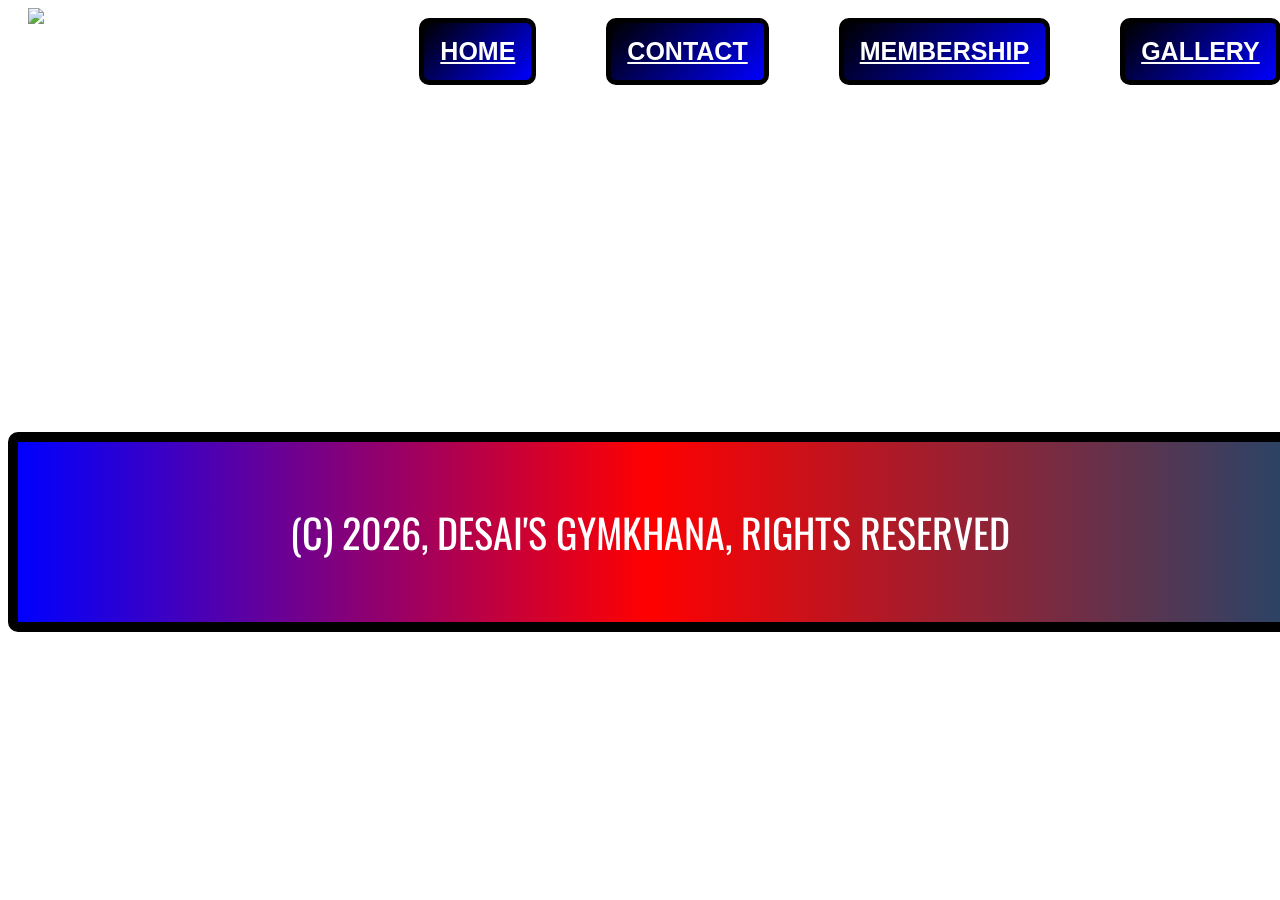
==== commit d3bd825e: "comment's" ====
--- a/index.html
+++ b/index.html
@@ -34,7 +34,7 @@
         <h1><strong>WELCOME TO OUR GYMKHANA!!</strong></h1>
         <!--header to welcome the user in on working -->
 
-        <h2 id="h2paragraph">"Nothing Is Real If You Don't Believe In Who You Are" - Rocky Balboa</h2>
+        <h2 id="h2-paragraph">"Nothing Is Real If You Don't Believe In Who You Are" - Rocky Balboa</h2>
         <!--Quote used to convince user to join the gym-->
 
         <!--contact link for the user if they would like to join the gym-->
--- a/CSS/stylistic.css
+++ b/CSS/stylistic.css
@@ -24,25 +24,30 @@
 
 #gym-logo {
     /* positioned only at the top left of the home page*/
+    float: left;
     height: auto;
+    margin-left: 20px;
     width: 400px}
 
 #h2-paragraph {
+    clear: both; /* so that text is automatically brougth down*/
     font-size: 50px;
     margin-bottom: auto;
-    margin-top: 200px;
+    margin-top: 20px;
     text-align: center}
 
 #header-links {
     font-family: 'Oswald', sans-serif;
     font-size: 25px;
     width: 100%;
-    padding: 0;
-    text-align: center}
+    padding-top: 10px;
+    margin-top: 40;
+    text-align: center}
+
 
 #home-page {
     background-attachment: fixed;
-    /* png background image*/
+    /* jpg background image*/
     background-image: 
     url('../images/pexels-cottonbro-7690454.jpg');
     background-position: center;
@@ -117,8 +122,6 @@
 .intermediate-header {
     border: 10px solid blue;
     border-radius: 20px;
-    color: white;
-    font-family: 'Oswald', sans-serif;
     font-size: 35px;
     margin-bottom: 40px;
     padding-left: 15px;
@@ -127,8 +130,6 @@
 .intermediate-paragraph {
     border: 10px solid blue;
     border-radius: 10px;
-    color: white;
-    font-family: 'Oswald', sans-serif;
     font-size: 25px;
     margin-top: 30px;
     padding-left: 25px;
@@ -221,6 +222,7 @@
 body {
     color: white; /* consistant website color*/
     font-family: 'Oswald', sans-serif}/* consistant website font*/
+
 footer {
     /* footer background color*/
     background: linear-gradient(to right, #0000ff,
@@ -238,6 +240,7 @@
 
 /* header reserved for only the home page*/
 h1 {
+    clear: both;
     font-size: 60px;
     margin-bottom: 70px;
-    text-align: center}+    text-align: center;}
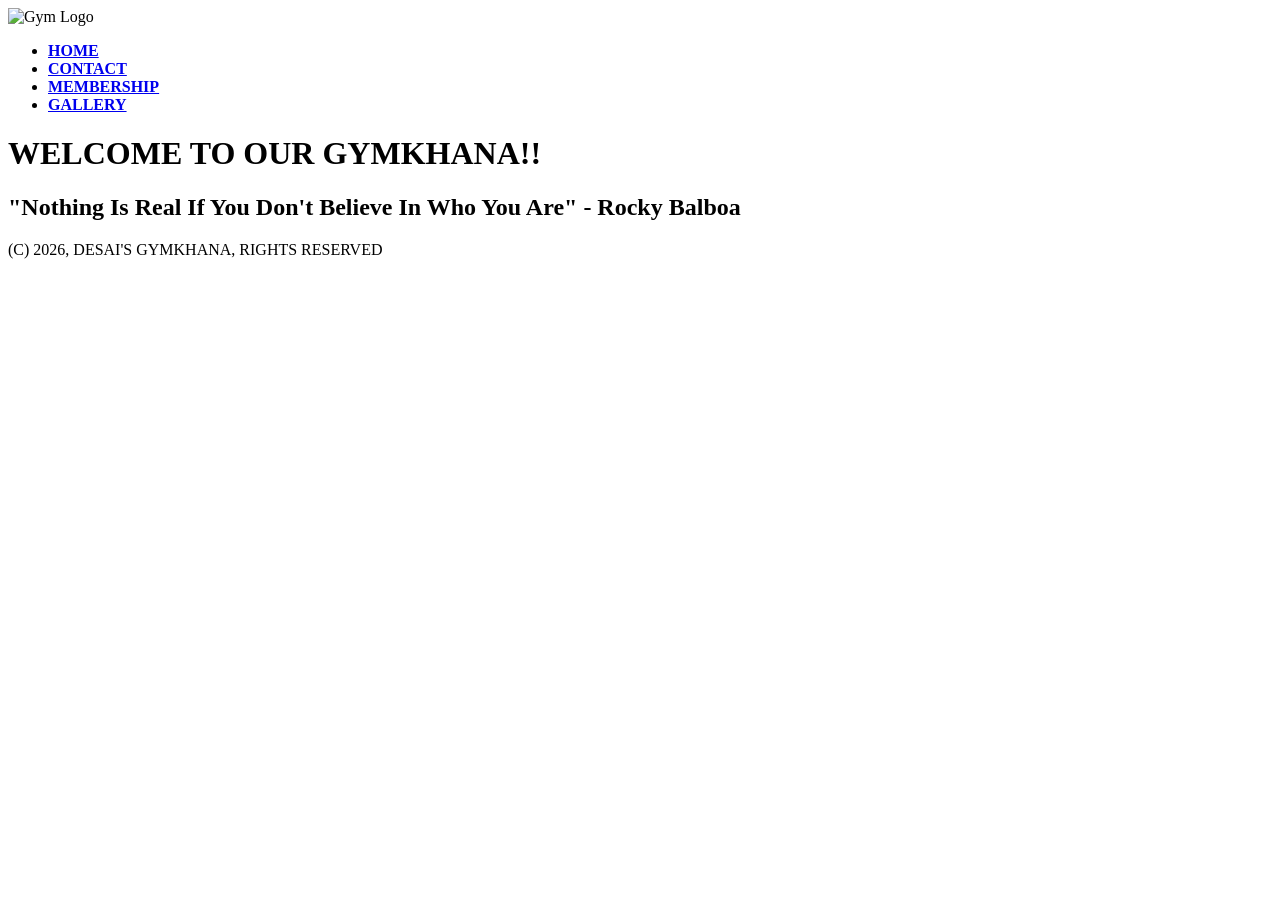
==== commit 1a39fcca: "modal/comments/submission" ====
--- a/index.html
+++ b/index.html
@@ -5,7 +5,8 @@
         <meta charset="UTF-8">
         <meta name="Home Page" content="Home page">
         <title>HOME Page</title> <!--webpage title-->
-        <link rel="stylesheet" href="CSS/stylistic.css"> <!--links to my CSS file-->
+        <link rel="stylesheet" href="css/normalize.css"> <!--links to my CSS file-->
+        <link rel="stylesheet" href="css/stylistic.css"> <!--links to my CSS file-->
         <link rel="preconnect" href="https://fonts.googleapis.com">
         <link rel="preconnect" href="https://fonts.gstatic.com" crossorigin>
         <link href="https://fonts.googleapis.com/css2?family=Oswald:wght@200..700&display=swap" rel="stylesheet">
@@ -33,7 +34,9 @@
 
         <h1><strong>WELCOME TO OUR GYMKHANA!!</strong></h1>
         <!--header to welcome the user in on working -->
+        <b>
 
+        </b>
         <h2 id="h2-paragraph">"Nothing Is Real If You Don't Believe In Who You Are" - Rocky Balboa</h2>
         <!--Quote used to convince user to join the gym-->
 
